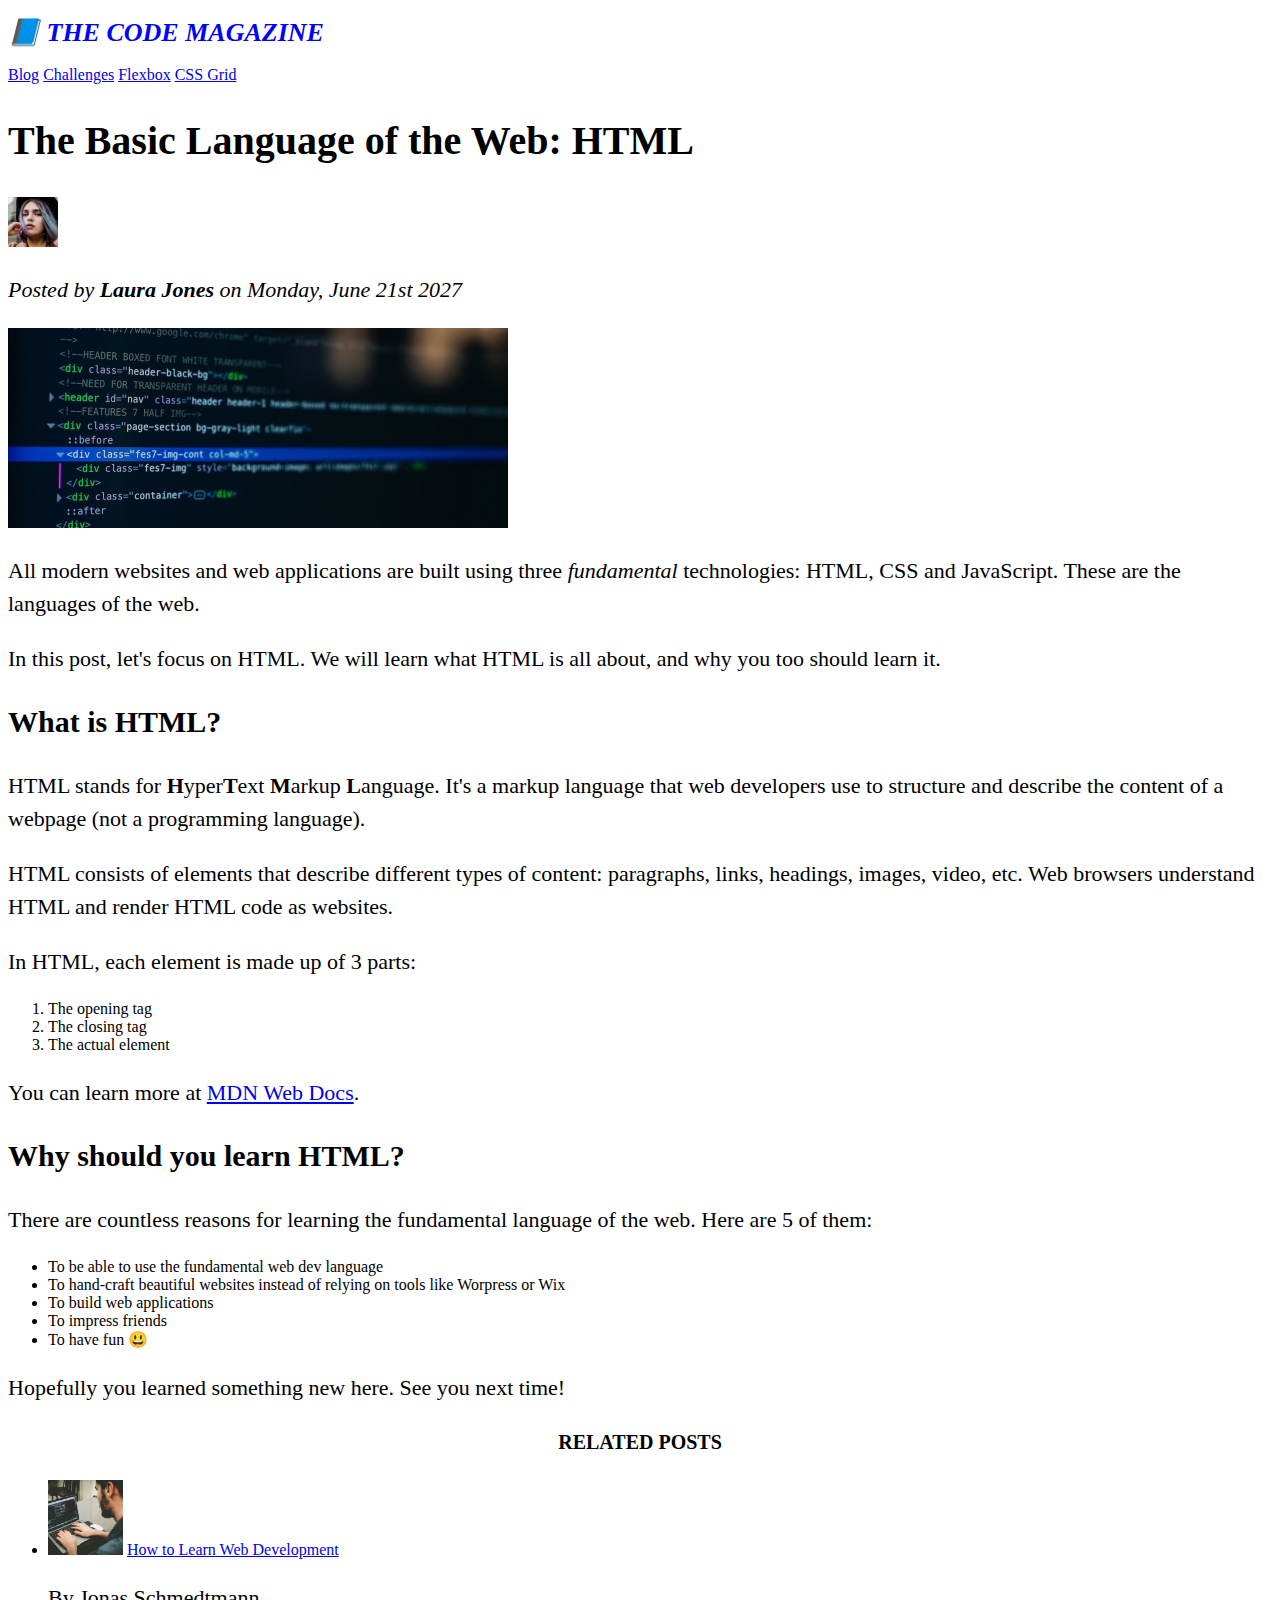
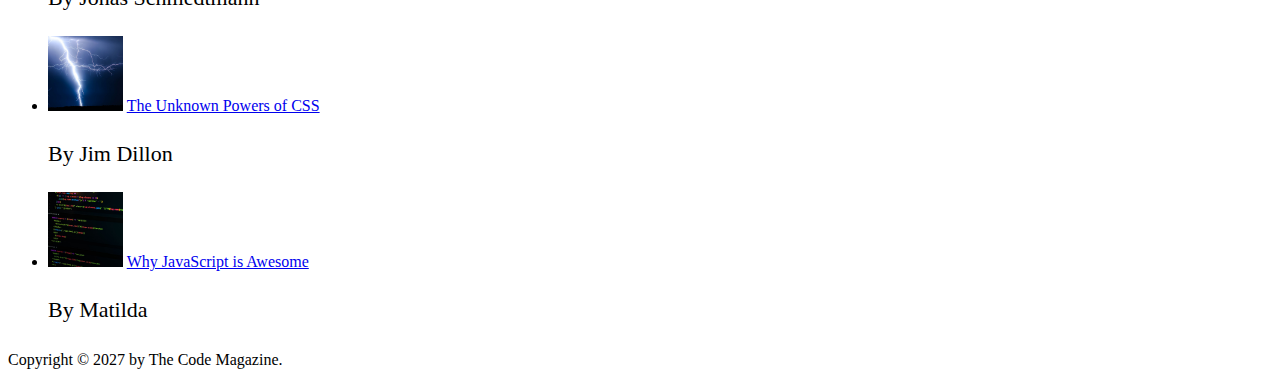
==== 03-CSS-Fundamentals/index.html @ 051efd07 "combining selectors" ====
<!DOCTYPE html>
<html lang="en">
  <head>
    <meta charset="UTF-8" />
    <title>The Basic Language of the Web: HTML</title>
  </head>
  <link href="style.css" rel="stylesheet" />
  <body>
    <!--
    <h1>The Basic Language of the Web: HTML</h1>
    <h2>The Basic Language of the Web: HTML</h2>
    <h3>The Basic Language of the Web: HTML</h3>
    <h4>The Basic Language of the Web: HTML</h4>
    <h5>The Basic Language of the Web: HTML</h5>
    <h6>The Basic Language of the Web: HTML</h6>
    -->

    <header>
      <h1>📘 The Code Magazine</h1>

      <nav>
        <a href="blog.html">Blog</a>
        <a href="#">Challenges</a>
        <a href="#">Flexbox</a>
        <a href="#">CSS Grid</a>
      </nav>
    </header>

    <article>
      <header>
        <h2>The Basic Language of the Web: HTML</h2>

        <img
          src="img/laura-jones.jpg"
          alt="Headshot of Laura Jones"
          height="50"
          width="50"
        />

        <p>Posted by <strong>Laura Jones</strong> on Monday, June 21st 2027</p>

        <img
          src="img/post-img.jpg"
          alt="HTML code on a screen"
          width="500"
          height="200"
        />
      </header>

      <p>
        All modern websites and web applications are built using three
        <em>fundamental</em>
        technologies: HTML, CSS and JavaScript. These are the languages of the
        web.
      </p>

      <p>
        In this post, let's focus on HTML. We will learn what HTML is all about,
        and why you too should learn it.
      </p>

      <h3>What is HTML?</h3>
      <p>
        HTML stands for <strong>H</strong>yper<strong>T</strong>ext
        <strong>M</strong>arkup <strong>L</strong>anguage. It's a markup
        language that web developers use to structure and describe the content
        of a webpage (not a programming language).
      </p>
      <p>
        HTML consists of elements that describe different types of content:
        paragraphs, links, headings, images, video, etc. Web browsers understand
        HTML and render HTML code as websites.
      </p>
      <p>In HTML, each element is made up of 3 parts:</p>

      <ol>
        <li>The opening tag</li>
        <li>The closing tag</li>
        <li>The actual element</li>
      </ol>

      <p>
        You can learn more at
        <a
          href="https://developer.mozilla.org/en-US/docs/Web/HTML"
          target="_blank"
          >MDN Web Docs</a
        >.
      </p>

      <h3>Why should you learn HTML?</h3>

      <p>
        There are countless reasons for learning the fundamental language of the
        web. Here are 5 of them:
      </p>

      <ul>
        <li>To be able to use the fundamental web dev language</li>
        <li>
          To hand-craft beautiful websites instead of relying on tools like
          Worpress or Wix
        </li>
        <li>To build web applications</li>
        <li>To impress friends</li>
        <li>To have fun 😃</li>
      </ul>

      <p>Hopefully you learned something new here. See you next time!</p>
    </article>

    <aside>
      <h4>Related posts</h4>

      <ul>
        <li>
          <img
            src="img/related-1.jpg"
            alt="Person programming"
            width="75"
            width="75"
          />
          <a href="#">How to Learn Web Development</a>
          <p>By Jonas Schmedtmann</p>
        </li>
        <li>
          <img src="img/related-2.jpg" alt="Lightning" width="75" heigth="75" />
          <a href="#">The Unknown Powers of CSS</a>
          <p>By Jim Dillon</p>
        </li>
        <li>
          <img
            src="img/related-3.jpg"
            alt="JavaScript code on a screen"
            width="75"
            height="75"
          />
          <a href="#">Why JavaScript is Awesome</a>
          <p>By Matilda</p>
        </li>
      </ul>
    </aside>

    <footer><p>Copyright &copy; 2027 by The Code Magazine.</p></footer>
  </body>
</html>
---- 03-CSS-Fundamentals/style.css ----
h1,
h2,
h3,
h4,
p,
li {
  font-family: serif;
}

h1 {
  color: blue;
  font-size: 26px;
  text-transform: uppercase;
  font-style: italic;
}

h2 {
  font-size: 40px;
}

h3 {
  font-size: 30px;
}
h4 {
  font-size: 20px;
  text-transform: uppercase;
  text-align: center;
}
p {
  font-size: 22px;
  line-height: 1.5;
}
li {
  font-size: 20pz;
}
/*This is a decendant selector. Will select all the p tags in the footer element */
footer p {
  font-size: 16px;
}
/*Nested decendant selector, the p tag inside of the header, inside of the article*/
article header p {
  font-style: italic;
}
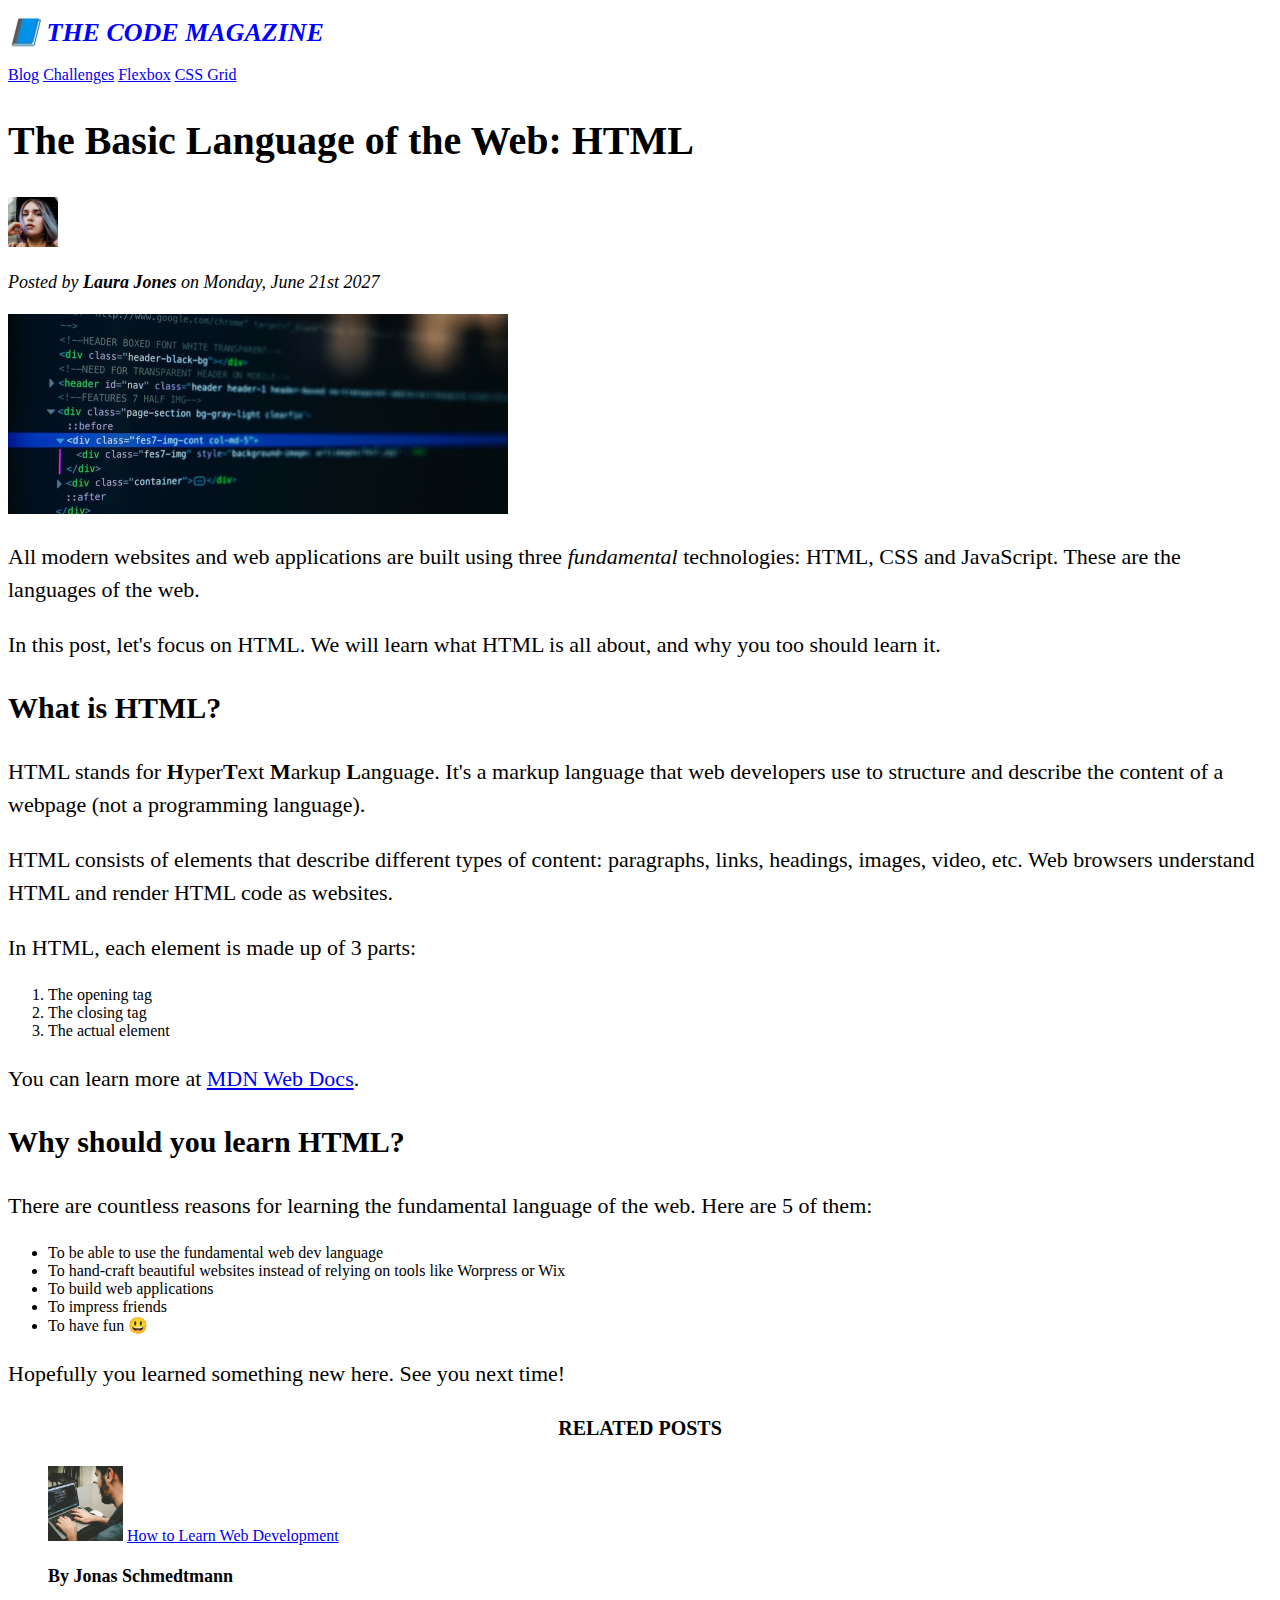
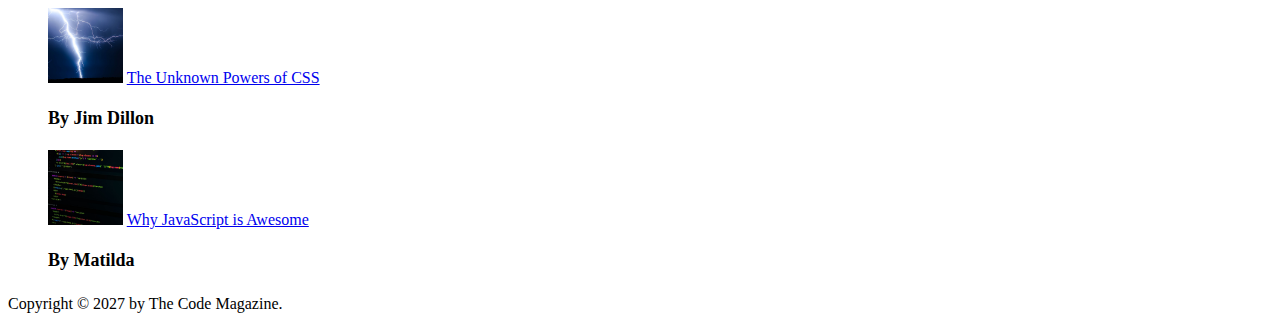
==== commit de23e906: "added ids and classes" ====
--- a/03-CSS-Fundamentals/index.html
+++ b/03-CSS-Fundamentals/index.html
@@ -37,7 +37,9 @@
           width="50"
         />
 
-        <p>Posted by <strong>Laura Jones</strong> on Monday, June 21st 2027</p>
+        <p id="author">
+          Posted by <strong>Laura Jones</strong> on Monday, June 21st 2027
+        </p>
 
         <img
           src="img/post-img.jpg"
@@ -112,7 +114,7 @@
     <aside>
       <h4>Related posts</h4>
 
-      <ul>
+      <ul class="related">
         <li>
           <img
             src="img/related-1.jpg"
@@ -121,12 +123,12 @@
             width="75"
           />
           <a href="#">How to Learn Web Development</a>
-          <p>By Jonas Schmedtmann</p>
+          <p class="related-author">By Jonas Schmedtmann</p>
         </li>
         <li>
           <img src="img/related-2.jpg" alt="Lightning" width="75" heigth="75" />
           <a href="#">The Unknown Powers of CSS</a>
-          <p>By Jim Dillon</p>
+          <p class="related-author">By Jim Dillon</p>
         </li>
         <li>
           <img
@@ -136,11 +138,13 @@
             height="75"
           />
           <a href="#">Why JavaScript is Awesome</a>
-          <p>By Matilda</p>
+          <p class="related-author">By Matilda</p>
         </li>
       </ul>
     </aside>
 
-    <footer><p>Copyright &copy; 2027 by The Code Magazine.</p></footer>
+    <footer>
+      <p id="copyright">Copyright &copy; 2027 by The Code Magazine.</p>
+    </footer>
   </body>
 </html>
--- a/03-CSS-Fundamentals/style.css
+++ b/03-CSS-Fundamentals/style.css
@@ -34,10 +34,28 @@
   font-size: 20pz;
 }
 /*This is a decendant selector. Will select all the p tags in the footer element */
-footer p {
+/* footer p {
+  font-size: 16px;
+ } */
+/* Nested decendant selector, the p tag inside of the header, inside of the article
+article header p {
+  font-style: italic;
+} */
+
+#author {
+  font-style: italic;
+  font-size: 18px;
+}
+
+#copyright {
   font-size: 16px;
 }
-/*Nested decendant selector, the p tag inside of the header, inside of the article*/
-article header p {
-  font-style: italic;
+
+.related-author {
+  font-size: 18px;
+  font-weight: bold;
 }
+
+.related {
+  list-style: none;
+}
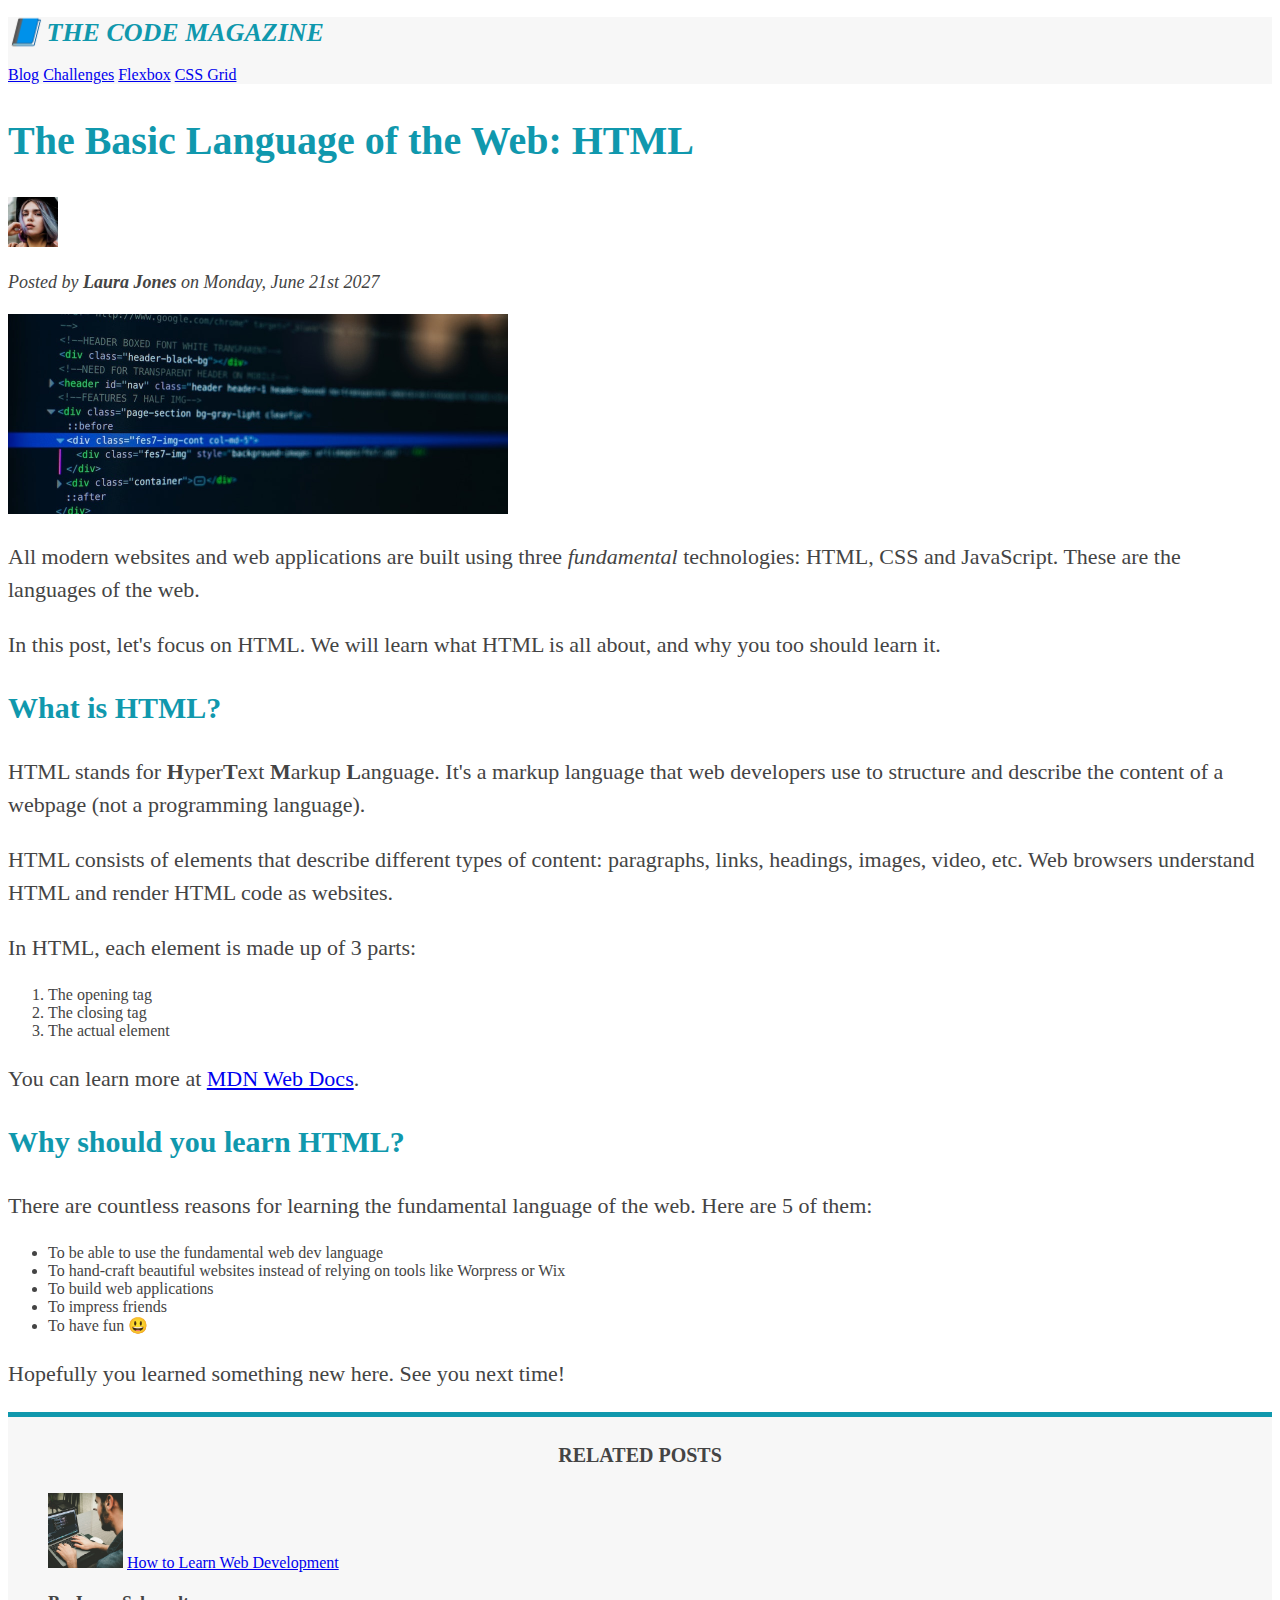
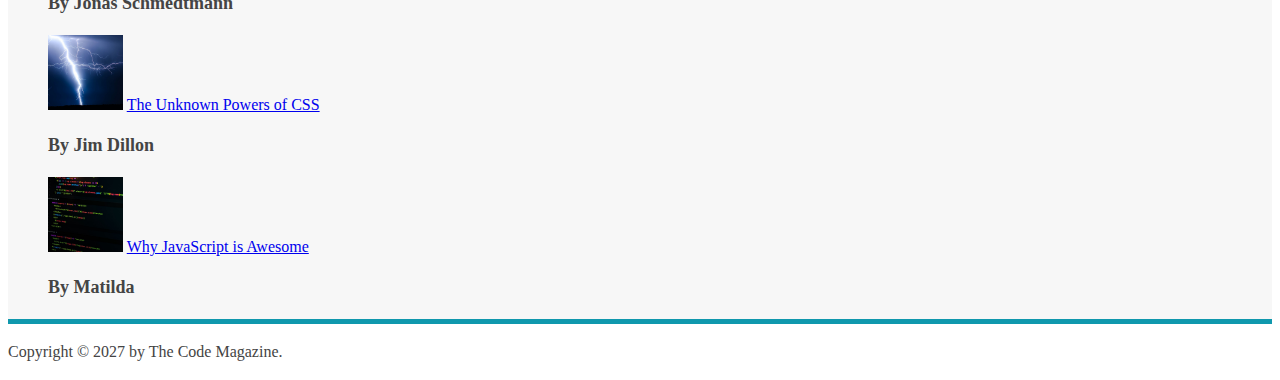
==== commit 3c846499: "played around with CSS colors" ====
--- a/03-CSS-Fundamentals/index.html
+++ b/03-CSS-Fundamentals/index.html
@@ -15,7 +15,7 @@
     <h6>The Basic Language of the Web: HTML</h6>
     -->
 
-    <header>
+    <header class="mainHeader">
       <h1>📘 The Code Magazine</h1>
 
       <nav>
--- a/03-CSS-Fundamentals/style.css
+++ b/03-CSS-Fundamentals/style.css
@@ -5,10 +5,16 @@
 p,
 li {
   font-family: serif;
+  color: #444;
+}
+
+h1,
+h2,
+h3 {
+  color: #1098ad;
 }
 
 h1 {
-  color: blue;
   font-size: 26px;
   text-transform: uppercase;
   font-style: italic;
@@ -59,3 +65,13 @@
 .related {
   list-style: none;
 }
+
+.mainHeader {
+  background-color: #f7f7f7;
+}
+
+aside {
+  background-color: #f7f7f7;
+  border-top: 5px solid #1098ad;
+  border-bottom: 5px solid #1098ad;
+}
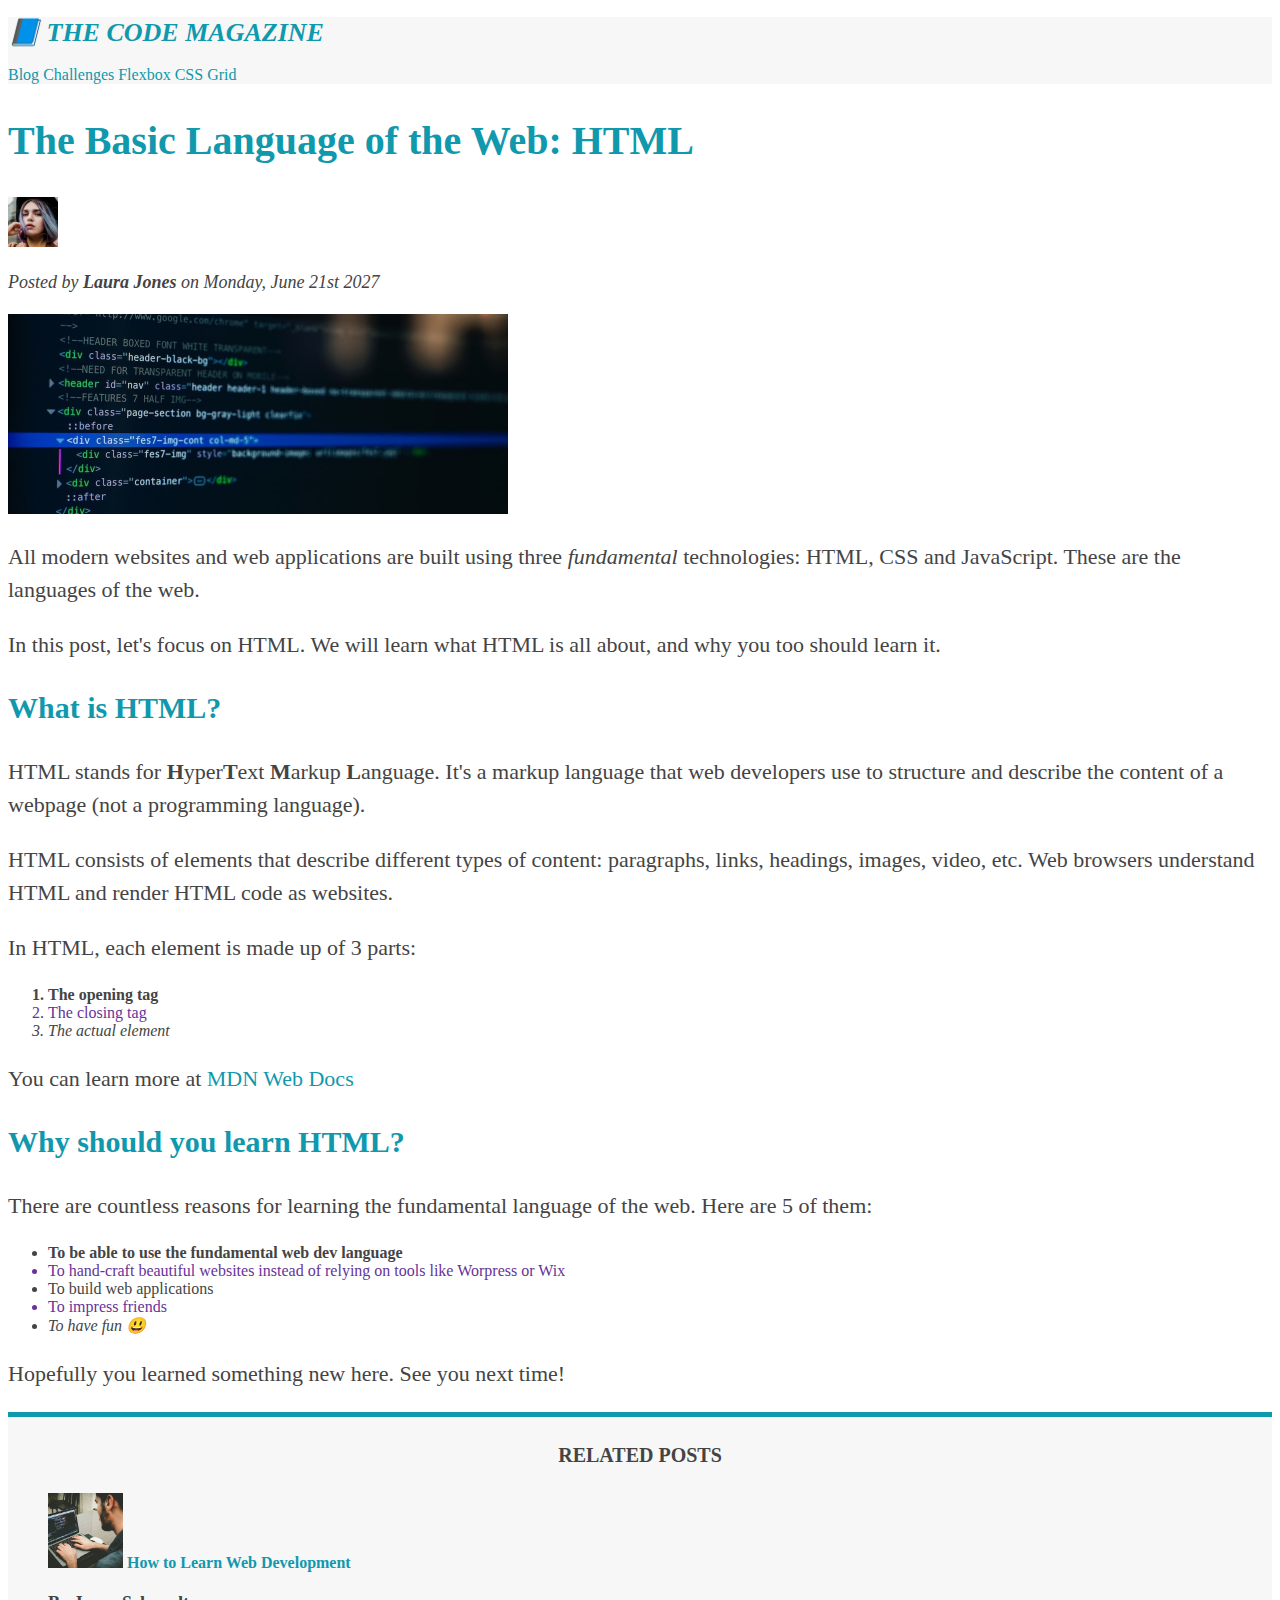
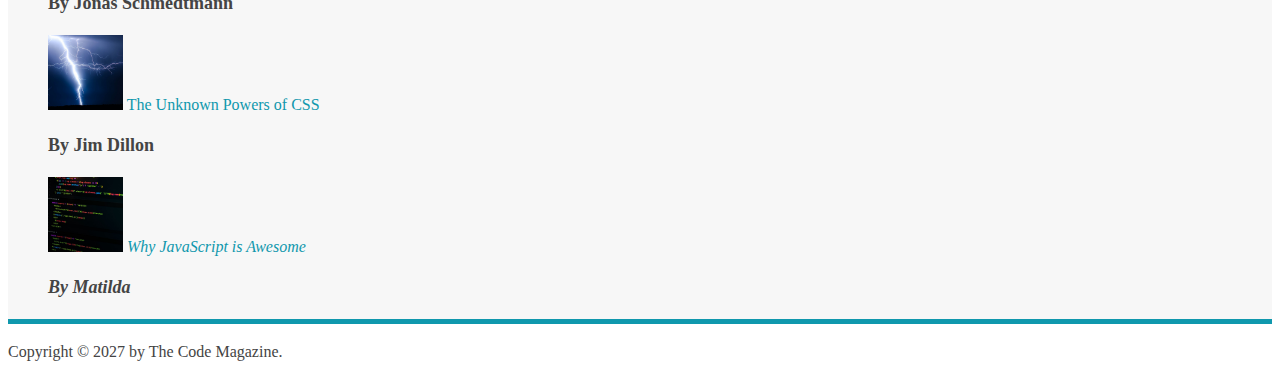
==== commit b072eda4: "styling hyperlinks" ====
--- a/03-CSS-Fundamentals/index.html
+++ b/03-CSS-Fundamentals/index.html
@@ -87,7 +87,7 @@
           href="https://developer.mozilla.org/en-US/docs/Web/HTML"
           target="_blank"
           >MDN Web Docs</a
-        >.
+        >
       </p>
 
       <h3>Why should you learn HTML?</h3>
--- a/03-CSS-Fundamentals/style.css
+++ b/03-CSS-Fundamentals/style.css
@@ -75,3 +75,33 @@
   border-top: 5px solid #1098ad;
   border-bottom: 5px solid #1098ad;
 }
+/* Psuedo-classes. Will select the first child elements in the li tags */
+li:first-child {
+  font-weight: bold;
+}
+
+li:last-child {
+  font-style: italic;
+}
+/* Will color all of the odd elements in the li tags */
+li:nth-child(even) {
+  color: rebeccapurple;
+}
+
+/* Styling Links */
+a:visited,
+a:link {
+  color: #1098ad;
+  text-decoration: none;
+}
+/* When you hover over something */
+a:hover {
+  color: orangered;
+  font-weight: bold;
+  text-decoration: underline orangered;
+}
+/* When you the click is active on the link */
+a:active {
+  background-color: black;
+  font-style: italic;
+}
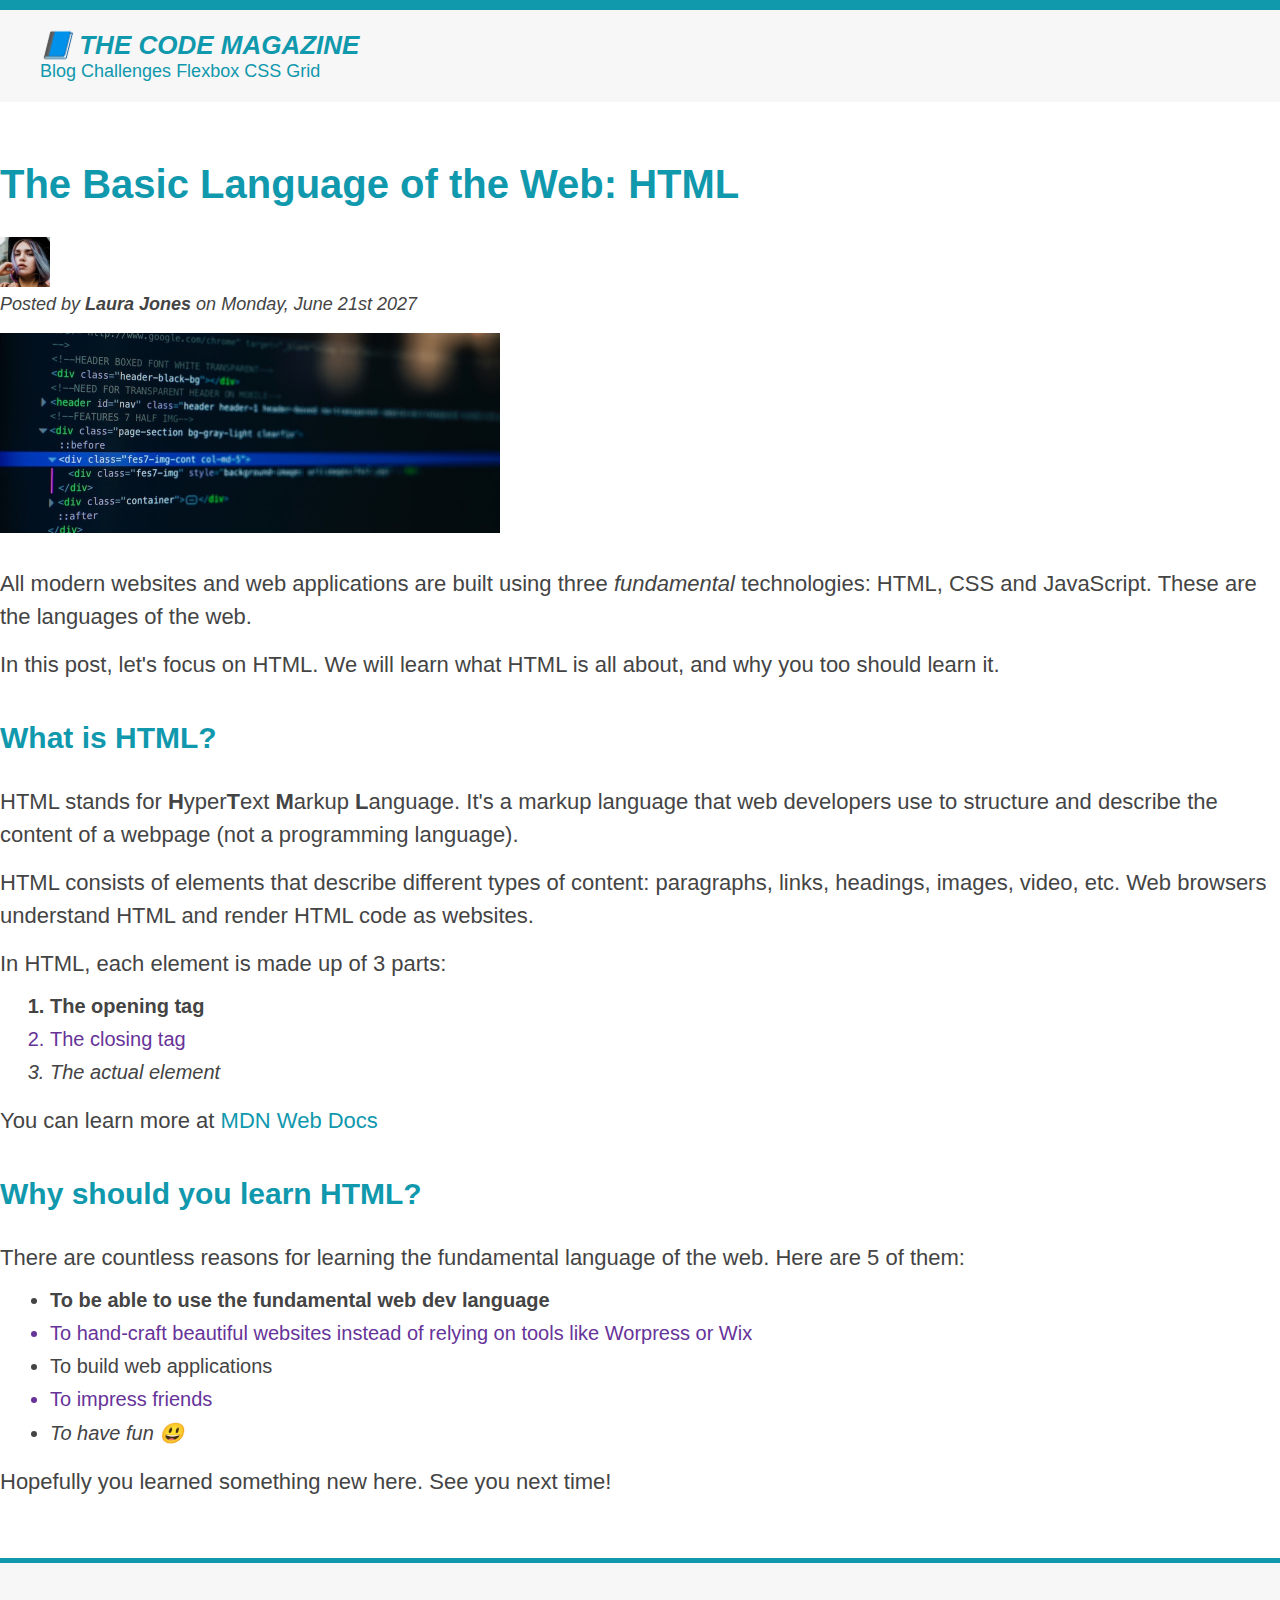
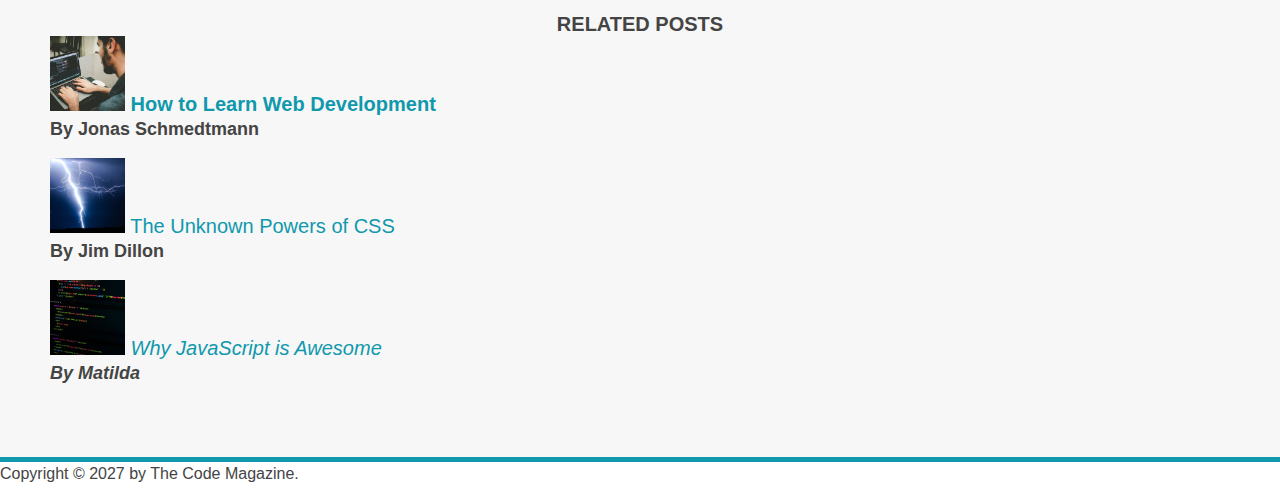
==== commit 9ba1b5a4: "added some margins and padding" ====
--- a/03-CSS-Fundamentals/index.html
+++ b/03-CSS-Fundamentals/index.html
@@ -27,7 +27,7 @@
     </header>
 
     <article>
-      <header>
+      <header class="postHeader">
         <h2>The Basic Language of the Web: HTML</h2>
 
         <img
--- a/03-CSS-Fundamentals/style.css
+++ b/03-CSS-Fundamentals/style.css
@@ -1,13 +1,51 @@
+/* This is a global reset which is common when starting new projects to custom style each element */
+* {
+  margin: 0;
+  padding: 0;
+}
+
 h1,
 h2,
 h3,
 h4,
 p,
 li {
-  font-family: serif;
+  font-family: sans-serif;
   color: #444;
 }
+body {
+  color: #444;
+  font-family: sans-serif;
+  border-top: 10px solid #1098ad;
+}
+.mainHeader {
+  background-color: #f7f7f7;
+  /* padding: 20px;
+  padding-left: 40px;
+  padding-right: 40px; */
+  /* This is shorthand, the first is padding on the top and bottom and the second is the padding for the left and right */
+  padding: 20px 40px;
+  margin-bottom: 60px;
+}
 
+nav {
+  font-size: 18px;
+}
+
+article {
+  margin-bottom: 60px;
+}
+
+.postHeader {
+  margin-bottom: 30px;
+}
+
+aside {
+  background-color: #f7f7f7;
+  border-top: 5px solid #1098ad;
+  border-bottom: 5px solid #1098ad;
+  padding: 50px 0;
+}
 h1,
 h2,
 h3 {
@@ -22,10 +60,13 @@
 
 h2 {
   font-size: 40px;
+  margin-bottom: 30px;
 }
 
 h3 {
   font-size: 30px;
+  margin-bottom: 30px;
+  margin-top: 40px;
 }
 h4 {
   font-size: 20px;
@@ -35,10 +76,24 @@
 p {
   font-size: 22px;
   line-height: 1.5;
+  margin-bottom: 15px;
 }
+
+ol,
+ul {
+  margin-left: 50px;
+  margin-bottom: 20px;
+}
+
 li {
-  font-size: 20pz;
+  font-size: 20px;
+  margin-bottom: 10px;
 }
+
+li:last-child {
+  margin-bottom: 0;
+}
+
 /*This is a decendant selector. Will select all the p tags in the footer element */
 /* footer p {
   font-size: 16px;
@@ -64,16 +119,6 @@
 
 .related {
   list-style: none;
-}
-
-.mainHeader {
-  background-color: #f7f7f7;
-}
-
-aside {
-  background-color: #f7f7f7;
-  border-top: 5px solid #1098ad;
-  border-bottom: 5px solid #1098ad;
 }
 /* Psuedo-classes. Will select the first child elements in the li tags */
 li:first-child {
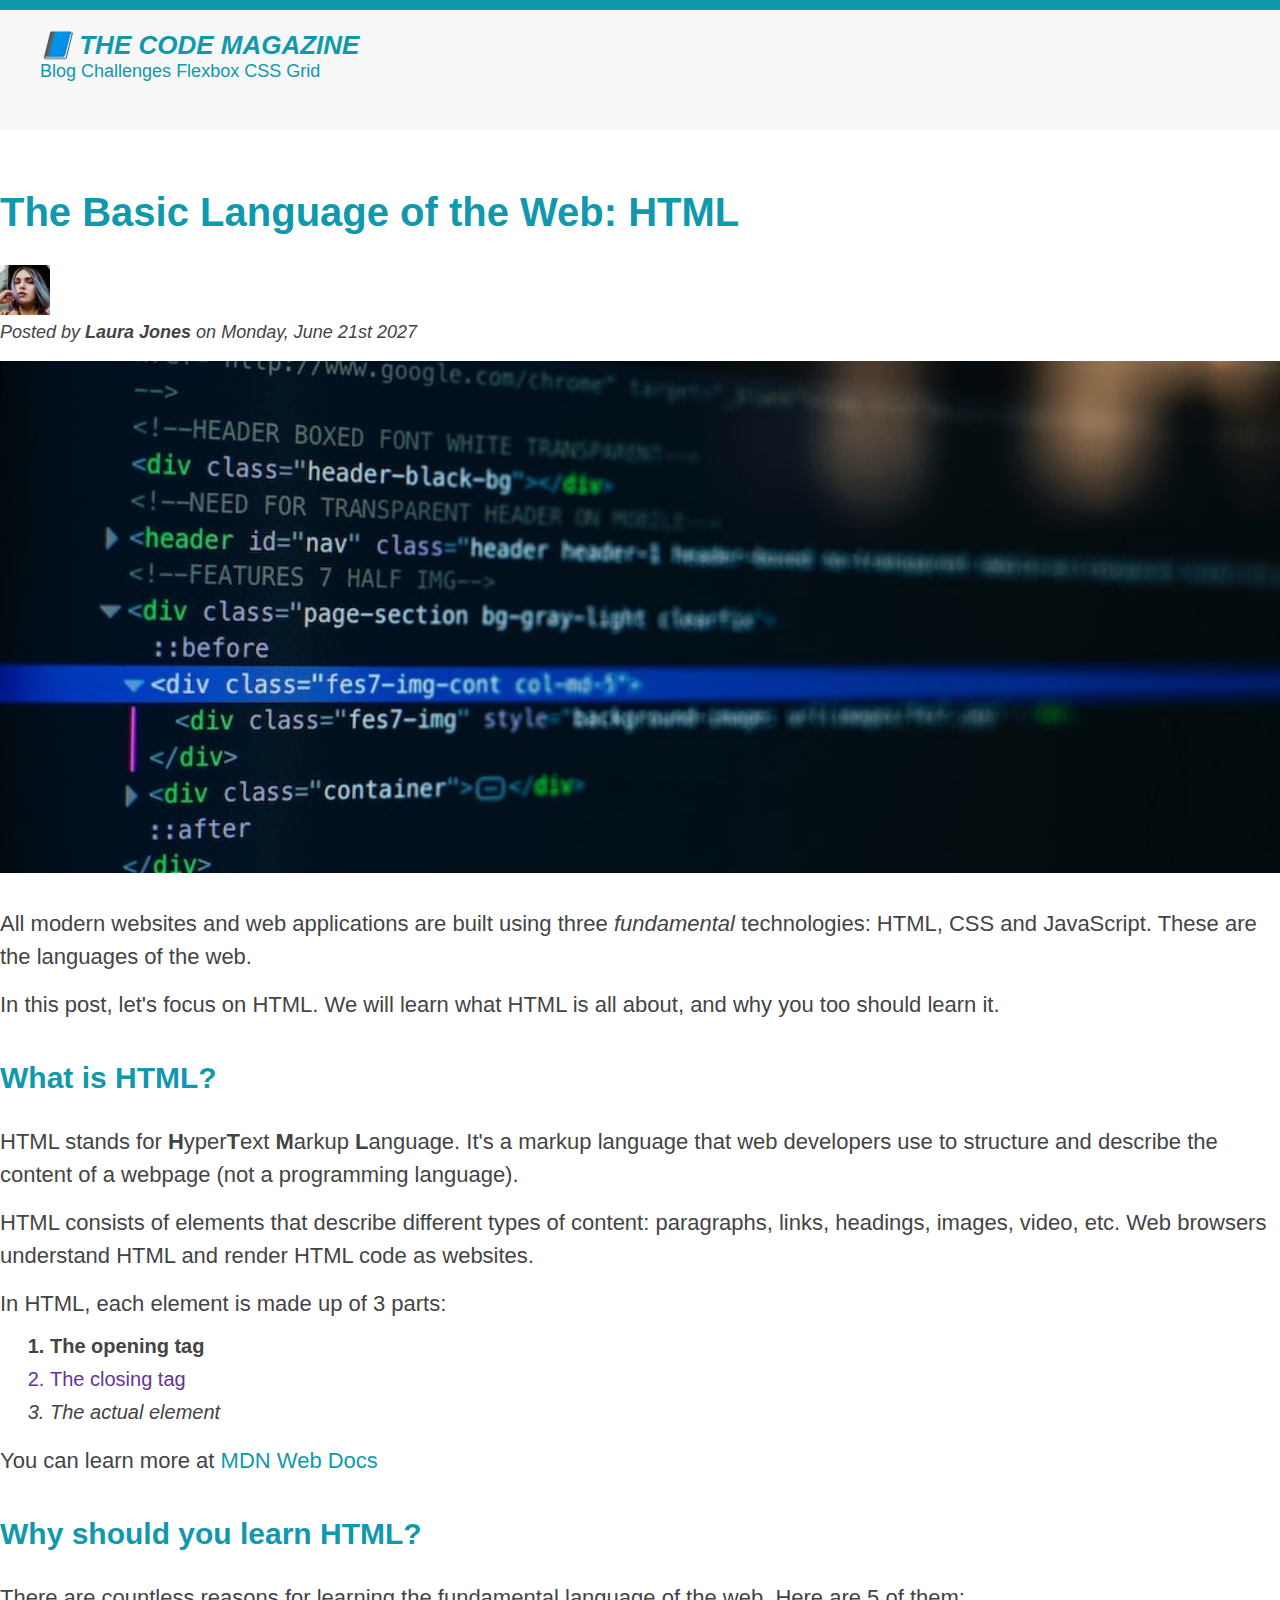
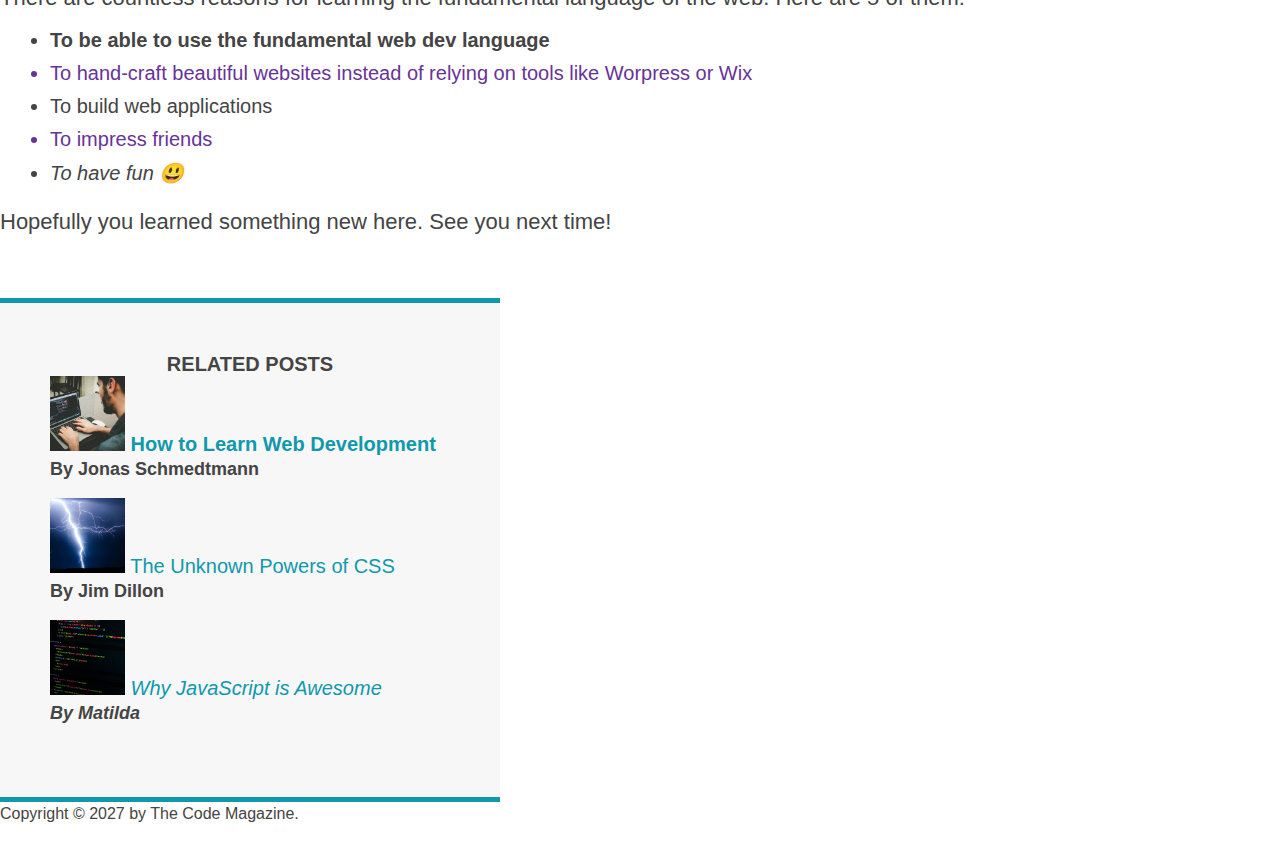
==== commit 80248a1b: "used a percent instead of px for post-img width" ====
--- a/03-CSS-Fundamentals/index.html
+++ b/03-CSS-Fundamentals/index.html
@@ -42,6 +42,7 @@
         </p>
 
         <img
+          class="post-img"
           src="img/post-img.jpg"
           alt="HTML code on a screen"
           width="500"
--- a/03-CSS-Fundamentals/style.css
+++ b/03-CSS-Fundamentals/style.css
@@ -26,6 +26,7 @@
   /* This is shorthand, the first is padding on the top and bottom and the second is the padding for the left and right */
   padding: 20px 40px;
   margin-bottom: 60px;
+  height: 80px;
 }
 
 nav {
@@ -45,6 +46,7 @@
   border-top: 5px solid #1098ad;
   border-bottom: 5px solid #1098ad;
   padding: 50px 0;
+  width: 500px;
 }
 h1,
 h2,
@@ -150,3 +152,8 @@
   background-color: black;
   font-style: italic;
 }
+
+.post-img {
+  width: 100%;
+  height: auto;
+}
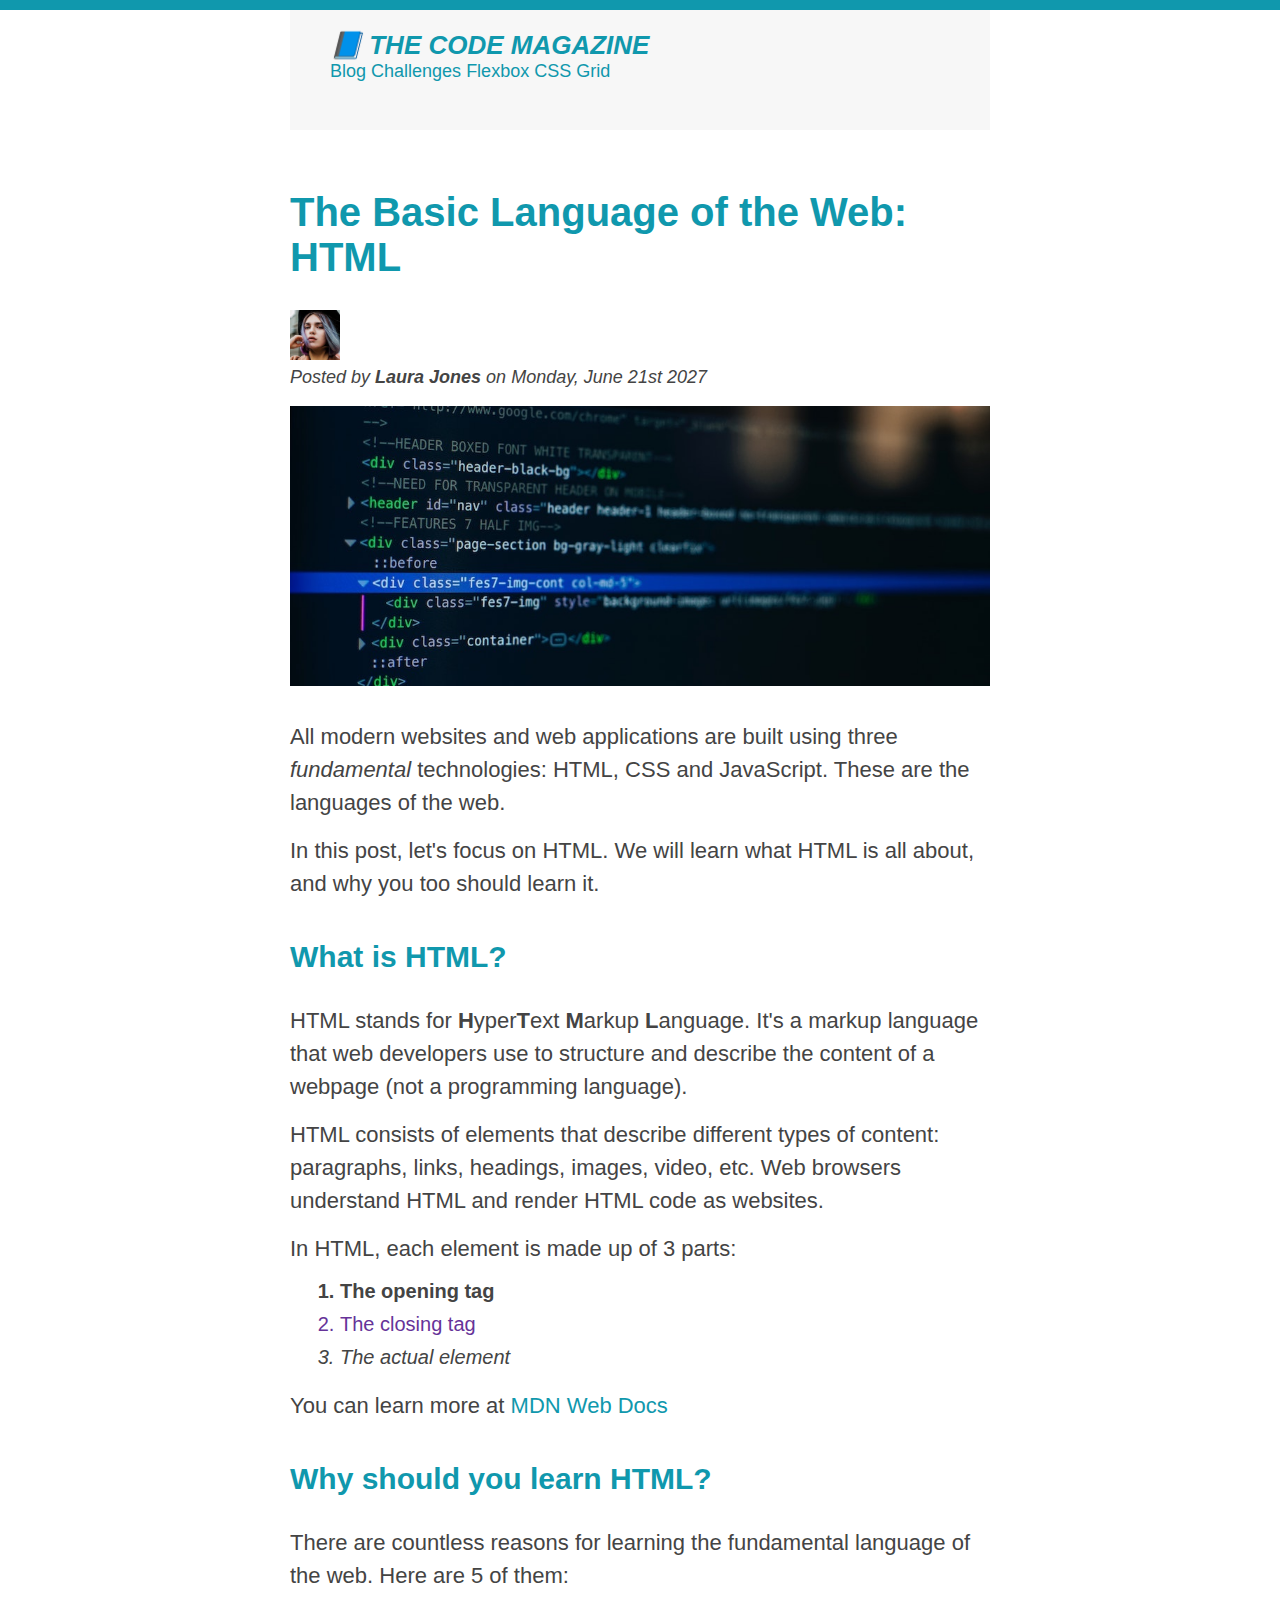
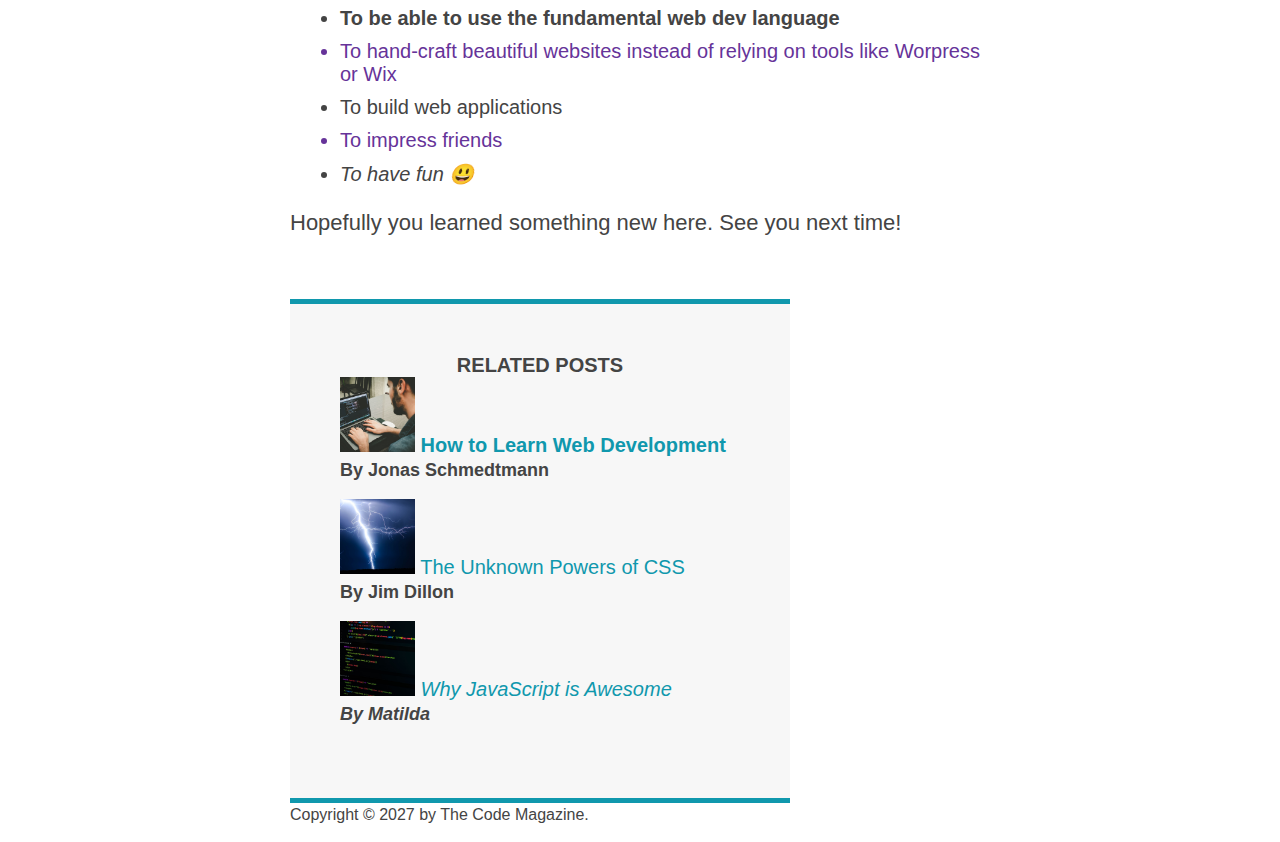
==== commit 17add0e4: "centering a div" ====
--- a/03-CSS-Fundamentals/index.html
+++ b/03-CSS-Fundamentals/index.html
@@ -14,138 +14,144 @@
     <h5>The Basic Language of the Web: HTML</h5>
     <h6>The Basic Language of the Web: HTML</h6>
     -->
+    <div class="container">
+      <header class="mainHeader">
+        <h1>📘 The Code Magazine</h1>
 
-    <header class="mainHeader">
-      <h1>📘 The Code Magazine</h1>
+        <nav>
+          <a href="blog.html">Blog</a>
+          <a href="#">Challenges</a>
+          <a href="#">Flexbox</a>
+          <a href="#">CSS Grid</a>
+        </nav>
+      </header>
 
-      <nav>
-        <a href="blog.html">Blog</a>
-        <a href="#">Challenges</a>
-        <a href="#">Flexbox</a>
-        <a href="#">CSS Grid</a>
-      </nav>
-    </header>
+      <article>
+        <header class="postHeader">
+          <h2>The Basic Language of the Web: HTML</h2>
 
-    <article>
-      <header class="postHeader">
-        <h2>The Basic Language of the Web: HTML</h2>
+          <img
+            src="img/laura-jones.jpg"
+            alt="Headshot of Laura Jones"
+            height="50"
+            width="50"
+          />
 
-        <img
-          src="img/laura-jones.jpg"
-          alt="Headshot of Laura Jones"
-          height="50"
-          width="50"
-        />
+          <p id="author">
+            Posted by <strong>Laura Jones</strong> on Monday, June 21st 2027
+          </p>
 
-        <p id="author">
-          Posted by <strong>Laura Jones</strong> on Monday, June 21st 2027
+          <img
+            class="post-img"
+            src="img/post-img.jpg"
+            alt="HTML code on a screen"
+            width="500"
+            height="200"
+          />
+        </header>
+
+        <p>
+          All modern websites and web applications are built using three
+          <em>fundamental</em>
+          technologies: HTML, CSS and JavaScript. These are the languages of the
+          web.
         </p>
 
-        <img
-          class="post-img"
-          src="img/post-img.jpg"
-          alt="HTML code on a screen"
-          width="500"
-          height="200"
-        />
-      </header>
+        <p>
+          In this post, let's focus on HTML. We will learn what HTML is all
+          about, and why you too should learn it.
+        </p>
 
-      <p>
-        All modern websites and web applications are built using three
-        <em>fundamental</em>
-        technologies: HTML, CSS and JavaScript. These are the languages of the
-        web.
-      </p>
+        <h3>What is HTML?</h3>
+        <p>
+          HTML stands for <strong>H</strong>yper<strong>T</strong>ext
+          <strong>M</strong>arkup <strong>L</strong>anguage. It's a markup
+          language that web developers use to structure and describe the content
+          of a webpage (not a programming language).
+        </p>
+        <p>
+          HTML consists of elements that describe different types of content:
+          paragraphs, links, headings, images, video, etc. Web browsers
+          understand HTML and render HTML code as websites.
+        </p>
+        <p>In HTML, each element is made up of 3 parts:</p>
 
-      <p>
-        In this post, let's focus on HTML. We will learn what HTML is all about,
-        and why you too should learn it.
-      </p>
+        <ol>
+          <li>The opening tag</li>
+          <li>The closing tag</li>
+          <li>The actual element</li>
+        </ol>
 
-      <h3>What is HTML?</h3>
-      <p>
-        HTML stands for <strong>H</strong>yper<strong>T</strong>ext
-        <strong>M</strong>arkup <strong>L</strong>anguage. It's a markup
-        language that web developers use to structure and describe the content
-        of a webpage (not a programming language).
-      </p>
-      <p>
-        HTML consists of elements that describe different types of content:
-        paragraphs, links, headings, images, video, etc. Web browsers understand
-        HTML and render HTML code as websites.
-      </p>
-      <p>In HTML, each element is made up of 3 parts:</p>
+        <p>
+          You can learn more at
+          <a
+            href="https://developer.mozilla.org/en-US/docs/Web/HTML"
+            target="_blank"
+            >MDN Web Docs</a
+          >
+        </p>
 
-      <ol>
-        <li>The opening tag</li>
-        <li>The closing tag</li>
-        <li>The actual element</li>
-      </ol>
+        <h3>Why should you learn HTML?</h3>
 
-      <p>
-        You can learn more at
-        <a
-          href="https://developer.mozilla.org/en-US/docs/Web/HTML"
-          target="_blank"
-          >MDN Web Docs</a
-        >
-      </p>
+        <p>
+          There are countless reasons for learning the fundamental language of
+          the web. Here are 5 of them:
+        </p>
 
-      <h3>Why should you learn HTML?</h3>
+        <ul>
+          <li>To be able to use the fundamental web dev language</li>
+          <li>
+            To hand-craft beautiful websites instead of relying on tools like
+            Worpress or Wix
+          </li>
+          <li>To build web applications</li>
+          <li>To impress friends</li>
+          <li>To have fun 😃</li>
+        </ul>
 
-      <p>
-        There are countless reasons for learning the fundamental language of the
-        web. Here are 5 of them:
-      </p>
+        <p>Hopefully you learned something new here. See you next time!</p>
+      </article>
 
-      <ul>
-        <li>To be able to use the fundamental web dev language</li>
-        <li>
-          To hand-craft beautiful websites instead of relying on tools like
-          Worpress or Wix
-        </li>
-        <li>To build web applications</li>
-        <li>To impress friends</li>
-        <li>To have fun 😃</li>
-      </ul>
+      <aside>
+        <h4>Related posts</h4>
 
-      <p>Hopefully you learned something new here. See you next time!</p>
-    </article>
+        <ul class="related">
+          <li>
+            <img
+              src="img/related-1.jpg"
+              alt="Person programming"
+              width="75"
+              width="75"
+            />
+            <a href="#">How to Learn Web Development</a>
+            <p class="related-author">By Jonas Schmedtmann</p>
+          </li>
+          <li>
+            <img
+              src="img/related-2.jpg"
+              alt="Lightning"
+              width="75"
+              heigth="75"
+            />
+            <a href="#">The Unknown Powers of CSS</a>
+            <p class="related-author">By Jim Dillon</p>
+          </li>
+          <li>
+            <img
+              src="img/related-3.jpg"
+              alt="JavaScript code on a screen"
+              width="75"
+              height="75"
+            />
+            <a href="#">Why JavaScript is Awesome</a>
+            <p class="related-author">By Matilda</p>
+          </li>
+        </ul>
+      </aside>
 
-    <aside>
-      <h4>Related posts</h4>
-
-      <ul class="related">
-        <li>
-          <img
-            src="img/related-1.jpg"
-            alt="Person programming"
-            width="75"
-            width="75"
-          />
-          <a href="#">How to Learn Web Development</a>
-          <p class="related-author">By Jonas Schmedtmann</p>
-        </li>
-        <li>
-          <img src="img/related-2.jpg" alt="Lightning" width="75" heigth="75" />
-          <a href="#">The Unknown Powers of CSS</a>
-          <p class="related-author">By Jim Dillon</p>
-        </li>
-        <li>
-          <img
-            src="img/related-3.jpg"
-            alt="JavaScript code on a screen"
-            width="75"
-            height="75"
-          />
-          <a href="#">Why JavaScript is Awesome</a>
-          <p class="related-author">By Matilda</p>
-        </li>
-      </ul>
-    </aside>
-
-    <footer>
-      <p id="copyright">Copyright &copy; 2027 by The Code Magazine.</p>
-    </footer>
+      <footer>
+        <p id="copyright">Copyright &copy; 2027 by The Code Magazine.</p>
+      </footer>
+    </div>
   </body>
 </html>
--- a/03-CSS-Fundamentals/style.css
+++ b/03-CSS-Fundamentals/style.css
@@ -17,6 +17,12 @@
   color: #444;
   font-family: sans-serif;
   border-top: 10px solid #1098ad;
+}
+.container {
+  width: 700px;
+  margin-left: auto;
+  margin-right: auto;
+  margin: 0 auto;
 }
 .mainHeader {
   background-color: #f7f7f7;
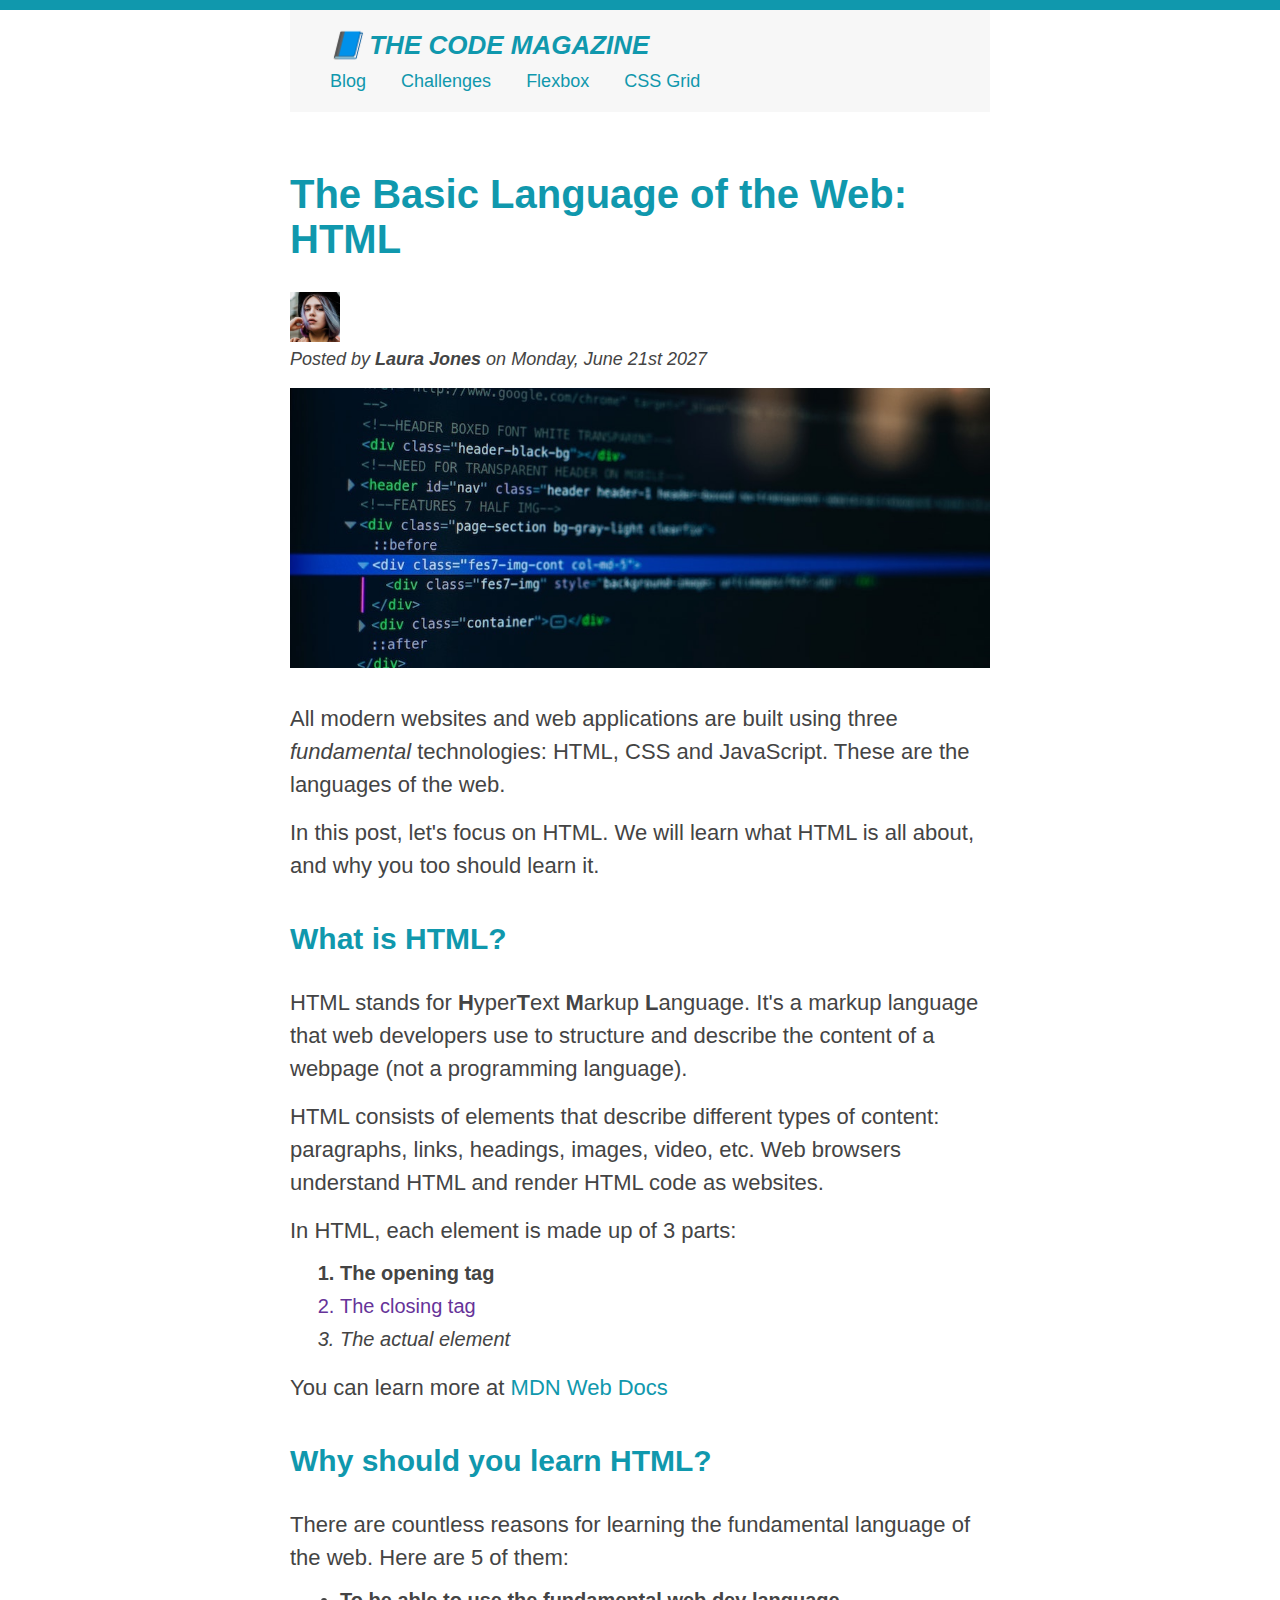
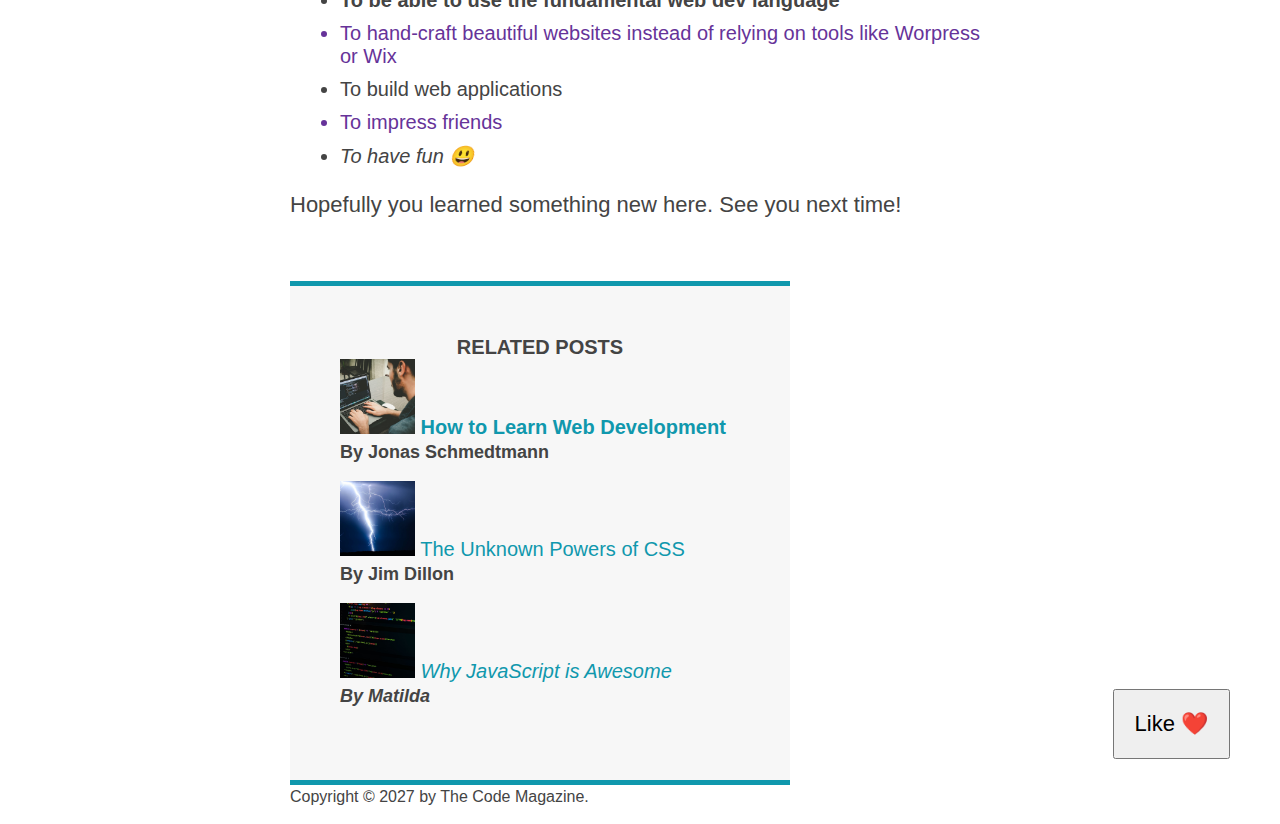
==== commit 3d897b84: "learned position:relative and position:absolute" ====
--- a/03-CSS-Fundamentals/index.html
+++ b/03-CSS-Fundamentals/index.html
@@ -24,6 +24,7 @@
           <a href="#">Flexbox</a>
           <a href="#">CSS Grid</a>
         </nav>
+        <button>Like ❤️</button>
       </header>
 
       <article>
--- a/03-CSS-Fundamentals/style.css
+++ b/03-CSS-Fundamentals/style.css
@@ -13,10 +13,12 @@
   font-family: sans-serif;
   color: #444;
 }
+/* Page Section */
 body {
   color: #444;
   font-family: sans-serif;
   border-top: 10px solid #1098ad;
+  position: relative;
 }
 .container {
   width: 700px;
@@ -32,7 +34,7 @@
   /* This is shorthand, the first is padding on the top and bottom and the second is the padding for the left and right */
   padding: 20px 40px;
   margin-bottom: 60px;
-  height: 80px;
+  /* height: 80px; */
 }
 
 nav {
@@ -53,6 +55,7 @@
   border-bottom: 5px solid #1098ad;
   padding: 50px 0;
   width: 500px;
+  /* Smaller elements */
 }
 h1,
 h2,
@@ -163,3 +166,21 @@
   width: 100%;
   height: auto;
 }
+/* Changes inline element to block elements */
+nav a:link {
+  margin-right: 30px;
+  margin-top: 10px;
+  display: inline-block;
+}
+
+button {
+  font-size: 22px;
+  padding: 20px;
+  cursor: pointer;
+
+  /* To have the button in the bottom right corner we set the body to position: relative and in the button element we 
+  set the position to absolute and the bottom and right to 50px....this will be relative to the body and not the viewport. */
+  position: absolute;
+  bottom: 50px;
+  right: 50px;
+}
